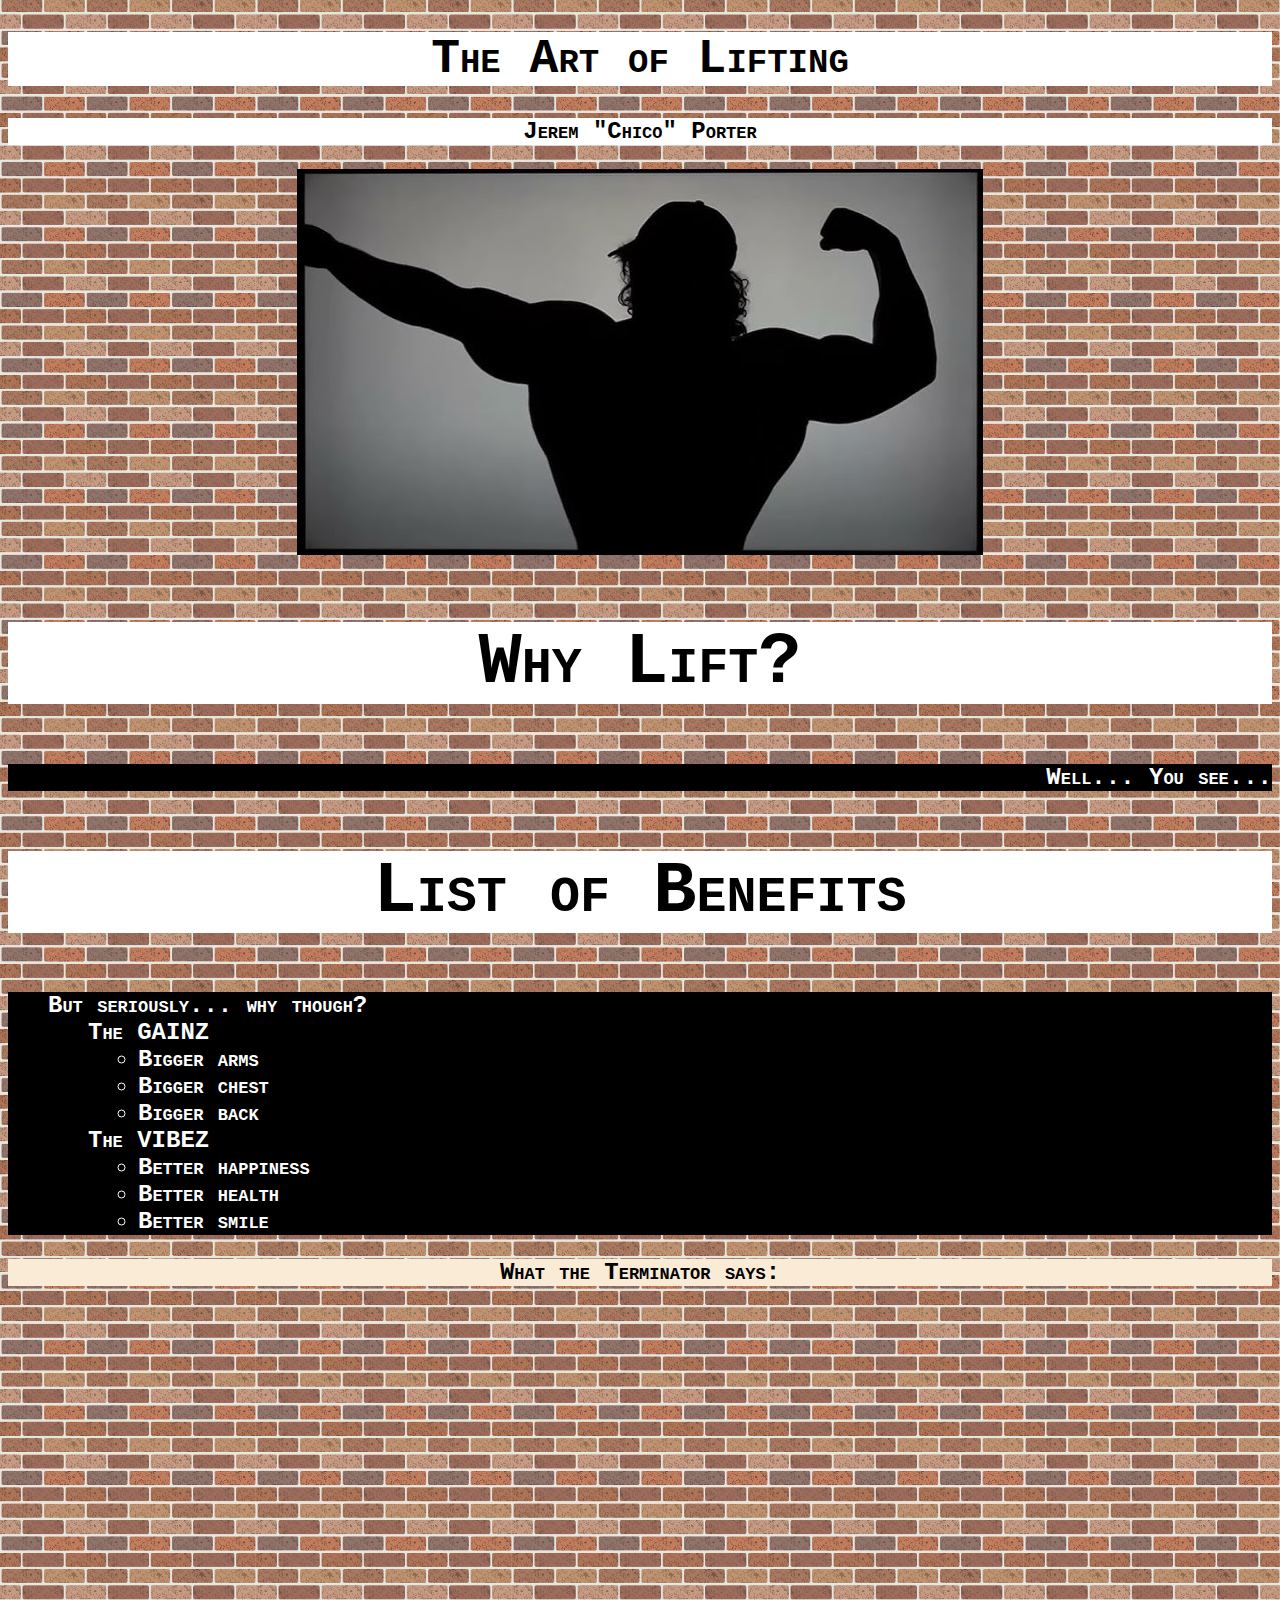
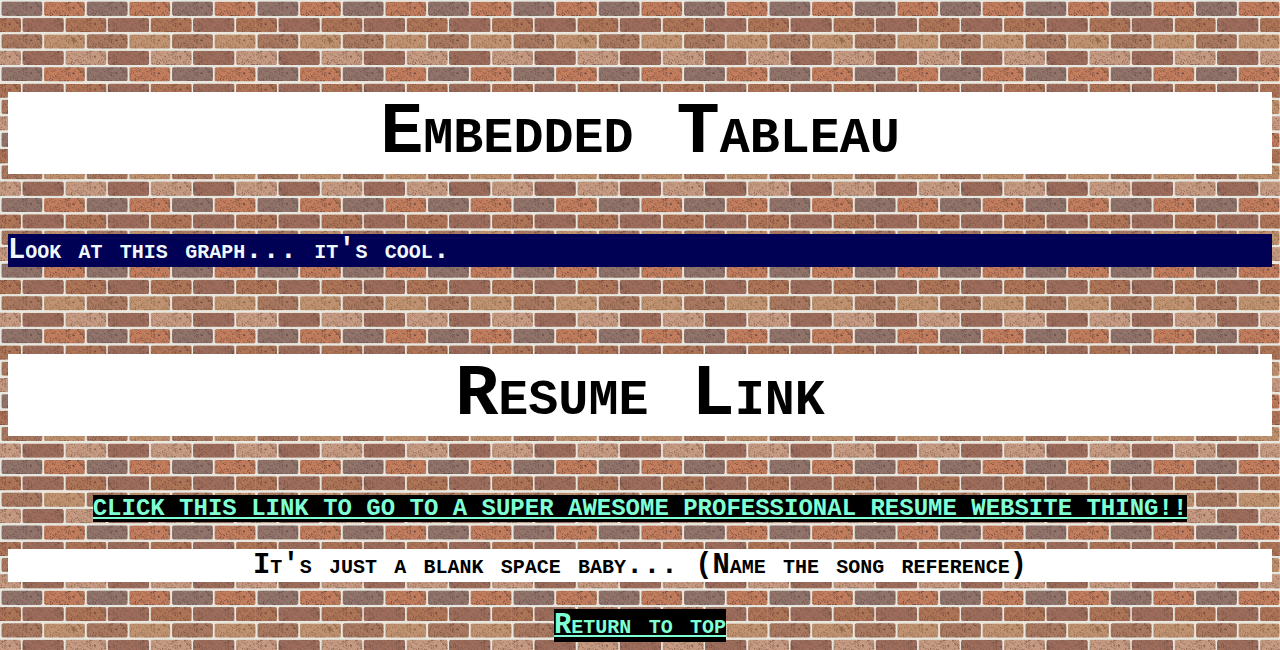
==== index.html @ 4841bfc2 "Add files via upload" ====
<!DOCTYPE html>
<html lang="en">
<head>
    <meta charset="UTF-8">
    <meta name="viewport" content="width=device-width, initial-scale=1.0">
    <title>Chico's Website</title>
    <link rel="stylesheet" href="scratch/css_s/styles_s.css">
</head>
<body>
    <h1 class="white" id="top">The Art of Lifting</h1>
    <p class="white">Jerem "Chico" Porter</p>
    <img src="scratch/assets_s/sam.jpg" alt="Sam Sulek">

    <section>
        <h2>Why Lift?</h2>
        <div class="black right">Well... You see...</div>
        
    </section>

    <!-- Youtube Video-->
    <section>
        <h2>List of Benefits</h2>
        <div class="black">
            <ol>But seriously... why though?
                <ul> The GAINZ
                    <li>Bigger arms</li>
                    <li>Bigger chest</li>
                    <li>Bigger back</li>
                </ul>
                <ul> The VIBEZ
                    <li>Better happiness</li>
                    <li>Better health</li>
                    <li>Better smile</li>
                </ul>
            </ol>
        </div>
        <div class="cream">What the Terminator says:</div>
        <p><iframe width="560" height="315" src="https://www.youtube.com/embed/o9zCgPtsups?si=23__CvY2xRFRDxWD" title="YouTube video player" frameborder="0" allow="accelerometer; autoplay; clipboard-write; encrypted-media; gyroscope; picture-in-picture; web-share" allowfullscreen></iframe></p>
    </section>

    <!-- Tableau Graph-->
    <section>
        <h2>Embedded Tableau</h2>
        <div class="blue left big">Look at this graph... it's cool.</div>
        <br>
        <!-- All the Tableau Embedded code... Not going to bother spacing it out because I don't want to mess it it haha...-->
        <div class='tableauPlaceholder' id='viz1703160243678' style='position: relative'><noscript><a href='#'><img alt='One Tonne (1400) ' src='https:&#47;&#47;public.tableau.com&#47;static&#47;images&#47;Ti&#47;TitansofStrength-LiftingOneTonne&#47;OneTonne1400&#47;1_rss.png' style='border: none' /></a></noscript><object class='tableauViz'  style='display:none;'><param name='host_url' value='https%3A%2F%2Fpublic.tableau.com%2F' /> <param name='embed_code_version' value='3' /> <param name='site_root' value='' /><param name='name' value='TitansofStrength-LiftingOneTonne&#47;OneTonne1400' /><param name='tabs' value='no' /><param name='toolbar' value='yes' /><param name='static_image' value='https:&#47;&#47;public.tableau.com&#47;static&#47;images&#47;Ti&#47;TitansofStrength-LiftingOneTonne&#47;OneTonne1400&#47;1.png' /> <param name='animate_transition' value='yes' /><param name='display_static_image' value='yes' /><param name='display_spinner' value='yes' /><param name='display_overlay' value='yes' /><param name='display_count' value='yes' /><param name='language' value='en-US' /></object></div>                <script type='text/javascript'>                    var divElement = document.getElementById('viz1703160243678');                    var vizElement = divElement.getElementsByTagName('object')[0];                    if ( divElement.offsetWidth > 800 ) { vizElement.style.width='1400px';vizElement.style.height='4427px';} else if ( divElement.offsetWidth > 500 ) { vizElement.style.width='1400px';vizElement.style.height='4427px';} else { vizElement.style.width='100%';vizElement.style.height='1927px';}                     var scriptElement = document.createElement('script');                    scriptElement.src = 'https://public.tableau.com/javascripts/api/viz_v1.js';                    vizElement.parentNode.insertBefore(scriptElement, vizElement);                </script>
    </section>

    <!-- Link to resume-->
    <section>
        <h2>Resume Link</h2>
        <div>
            <a href="professional/index_p.html" target="_blank"> CLICK THIS LINK TO GO TO A SUPER AWESOME PROFESSIONAL RESUME WEBSITE THING!!</a>
        </div>
        <br>
        <div class="white big">It's just a blank space baby... (Name the song reference)</div>
        <br>
    </section>

    <footer>
        <a href="#top" class="big">Return to top</a>
    </footer>
</body>
</html>
---- scratch/css_s/styles_s.css ----
body {
    text-transform: none;
    font-family: 'Courier New', Courier, monospace;
    font-variant: small-caps;
    font-size: 150%;
    font-weight: bold;
    text-align: center;
    background-image: url(../assets_s/background.jpg);
    background-size: 20%;
}

.white {
    background-color: white;
    border: white;
    text-decoration-color: black;
}

.cream {
    background-color: antiquewhite;
    border: antiquewhite;
    text-decoration-color: black;
}

.black {
    background-color: black;
    border: black;
    color: white;
}

.blue {
    background-color: rgb(0, 0, 85);
    color:aliceblue;
}

.right {
    text-align: right;
}

.left {
    text-align: left;
}

h2 {
    font-weight: bolder;
    font-size: 300%;
    background-color: white;
    
}

a {
    text-decoration-color: aquamarine;
    background-color: black;
    color: aquamarine;
}

a:hover {
    text-decoration-color: blue;
    color: blue;
}

a:visited {
    text-decoration-color: blueviolet;
    color: blueviolet;
}

ol {
    text-align: start;
}

li {
    margin-left: 50px;
}

.big {
    font-size: larger;
}
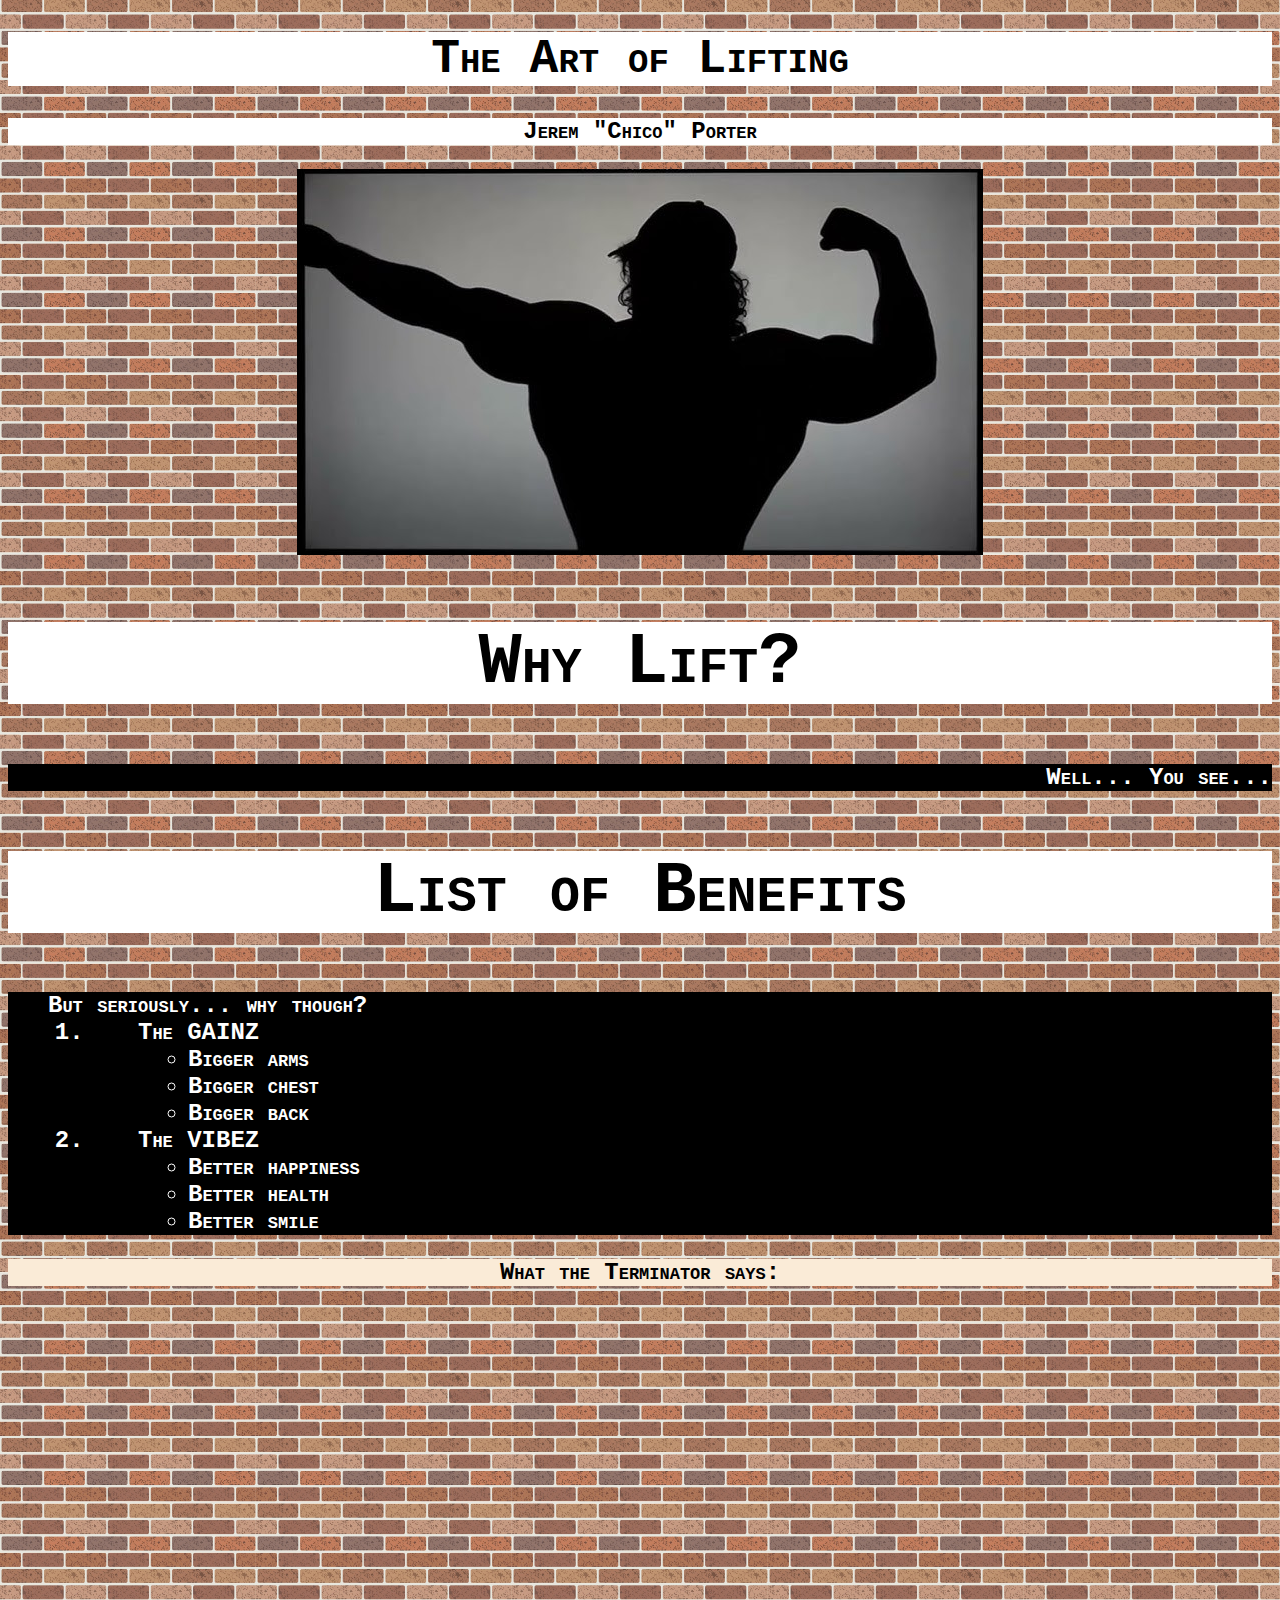
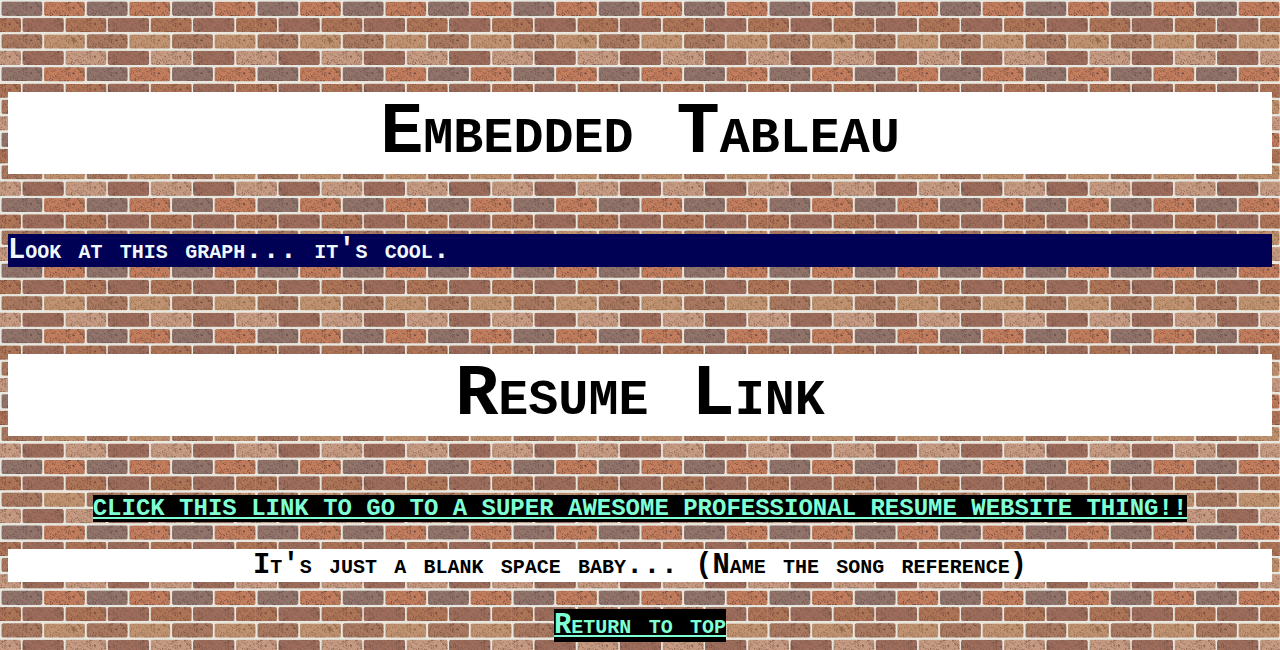
==== commit d410c5eb: "Add files via upload" ====
--- a/index.html
+++ b/index.html
@@ -22,16 +22,20 @@
         <h2>List of Benefits</h2>
         <div class="black">
             <ol>But seriously... why though?
-                <ul> The GAINZ
-                    <li>Bigger arms</li>
-                    <li>Bigger chest</li>
-                    <li>Bigger back</li>
-                </ul>
-                <ul> The VIBEZ
-                    <li>Better happiness</li>
-                    <li>Better health</li>
-                    <li>Better smile</li>
-                </ul>
+                <li>
+                    <ul> The GAINZ
+                        <li>Bigger arms</li>
+                        <li>Bigger chest</li>
+                        <li>Bigger back</li>
+                    </ul>
+                </li>
+                <li>
+                    <ul> The VIBEZ
+                        <li>Better happiness</li>
+                        <li>Better health</li>
+                        <li>Better smile</li>
+                    </ul>
+                </li>
             </ol>
         </div>
         <div class="cream">What the Terminator says:</div>
